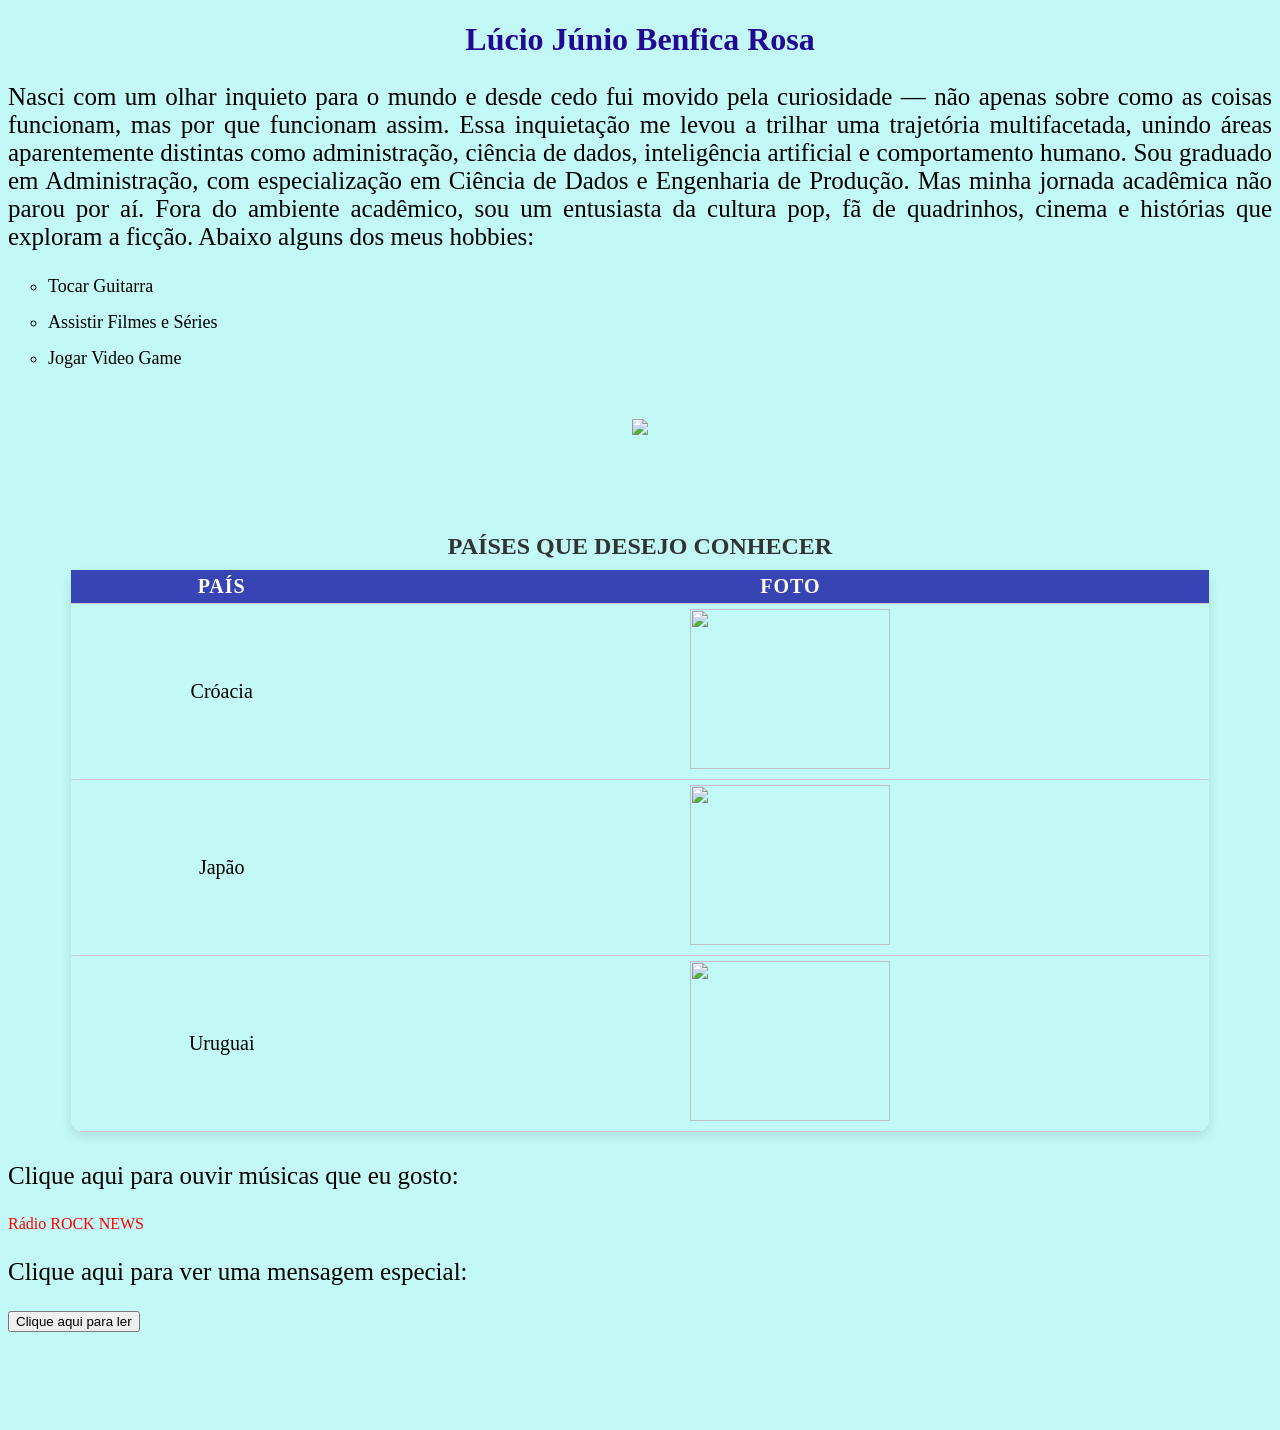
==== index.html @ 7017c72b "Add files via upload" ====
<!DOCTYPE html>
<html lang="en">
<head>
    <meta charset="UTF-8">
    <meta name="viewport" content="width=device-width, initial-scale=1.0">
    <title>Document</title>
    <link rel = "stylesheet" href="estilo.css"
</head>
<body>
    <h1> Lúcio Júnio Benfica Rosa </h1>
    <p>
Nasci com um olhar inquieto para o mundo e desde cedo fui movido pela curiosidade 
— não apenas sobre como as coisas funcionam, mas por que funcionam assim. 
Essa inquietação me levou a trilhar uma trajetória multifacetada, unindo áreas 
aparentemente distintas como administração, ciência de dados, inteligência artificial 
e comportamento humano.
Sou graduado em Administração, com especialização em Ciência de Dados e 
Engenharia de Produção. Mas minha jornada acadêmica não parou por aí. 
Fora do ambiente acadêmico, sou um entusiasta da cultura pop, 
fã de quadrinhos, cinema e histórias que exploram a ficção. 
Abaixo alguns dos meus hobbies:
</p>

<ul>
    <li>Tocar Guitarra</li>
    <li> Assistir Filmes e Séries</li>
    <li> Jogar Video Game</li>
</ul>

<div class="img_principal">
<img src="guitar.jpg">
</div>

<br>
<br>
<br>
<table>
    <caption><strong>PAÍSES QUE DESEJO CONHECER</strong></caption>
    <thead>
        <tr>
            <th> País</th>
            <th> Foto</th>
        </tr>
    </thead>
    <tbody>
        <tr>
            <td> Cróacia</td>
            <td><img src="croacia.jpg" width="200" height="160"></td>
        </tr>
        <tr>
            <td> Japão</td>
            <td><img src="japan.jpg" width="200" height="160"></td>
        </tr>
        <tr>
            <td> Uruguai</td>
            <td><img src="uruguai.jfif" width="200" height="160"></td>
        </tr>            
</table>

<p>Clique aqui para ouvir músicas que eu gosto:</p>
<a href="https://www.radiorocknews.com.br/" class="link"> Rádio ROCK NEWS</a>


<p>Clique aqui para ver uma mensagem especial:</p>
<button type = "button" onclick="mensagem()">Clique aqui para ler</button>
<h3 id="mensagem" style="display: none;"></h3>


</button>
<script>
  function mensagem() {
    document.getElementById("mensagem").innerText = "Deviamos ser ensinados a não esperar por inspiração para começar algo. Ação sempre gera inspiração. Inspiração raramente gera ação. (Frank Tibolt)";
    document.getElementById("mensagem").style.display = "block";
  }
</script>
<br>
<br>
<br>
<br>
<br>
<br>

</body>
</html>
---- estilo.css ----
body {
  background-color: rgb(194, 248, 245);

  div.img_principal{
    text-align: center;
    margin-top: 50px;
}

  div.img_principal img{
     width: 200px;
     border-radius: 5%;
     width: 600px; 
     height: auto;
    }
    }

h1 {
  color: rgb(34, 8, 148);
  text-align: center;
}


p {
  font-family: verdana;
  font-size: 25px;
  text-align: justify;
}
ul{
    list-style: circle;
    text-align: justify;
    font-size: 20px;
}
li{margin-bottom: 15px;
   font-size: 18px;
}

table {
    font-style: normal;
    border-collapse: collapse;
    margin: 30px auto; 
    width: 90%;
    font-family: 'Times New Roman', Times, serif;
    border-radius: 12px;
    overflow: hidden;
    box-shadow: 0 4px 12px rgba(0, 0, 0, 0.1);
    font color: navy blue;;
  }
  th, td {
    padding: 5px;
    text-align: center;
    font-size: 20px;
    border-bottom: 1px solid #ccc;
  }
  th {
    background-color: #3844b3;
    color: white;
    text-transform: uppercase;
    letter-spacing: 1px;
  }
  caption {
    font-size: 24px;
    font-weight: bold;
    padding: 10px;
    color: #333;
    font-family: Cambria, Cochin, Georgia, Times, 'Times New Roman', serif;
  }
  .link{
    color:red;
    text-decoration: none;
  }

  .link:hover{
    color: yellow;
  }

  .botao{
  display: inline-block;
  text-align: center;
  padding: 10px 20px;
  background-color: #3844b3;
  color: white;
  text-decoration: none;
  border-radius: 5px;
  font-weight: bold;
  transition: background-color 0.3s;
}
.botao:hover {
  background-color: #2a32a0;
}
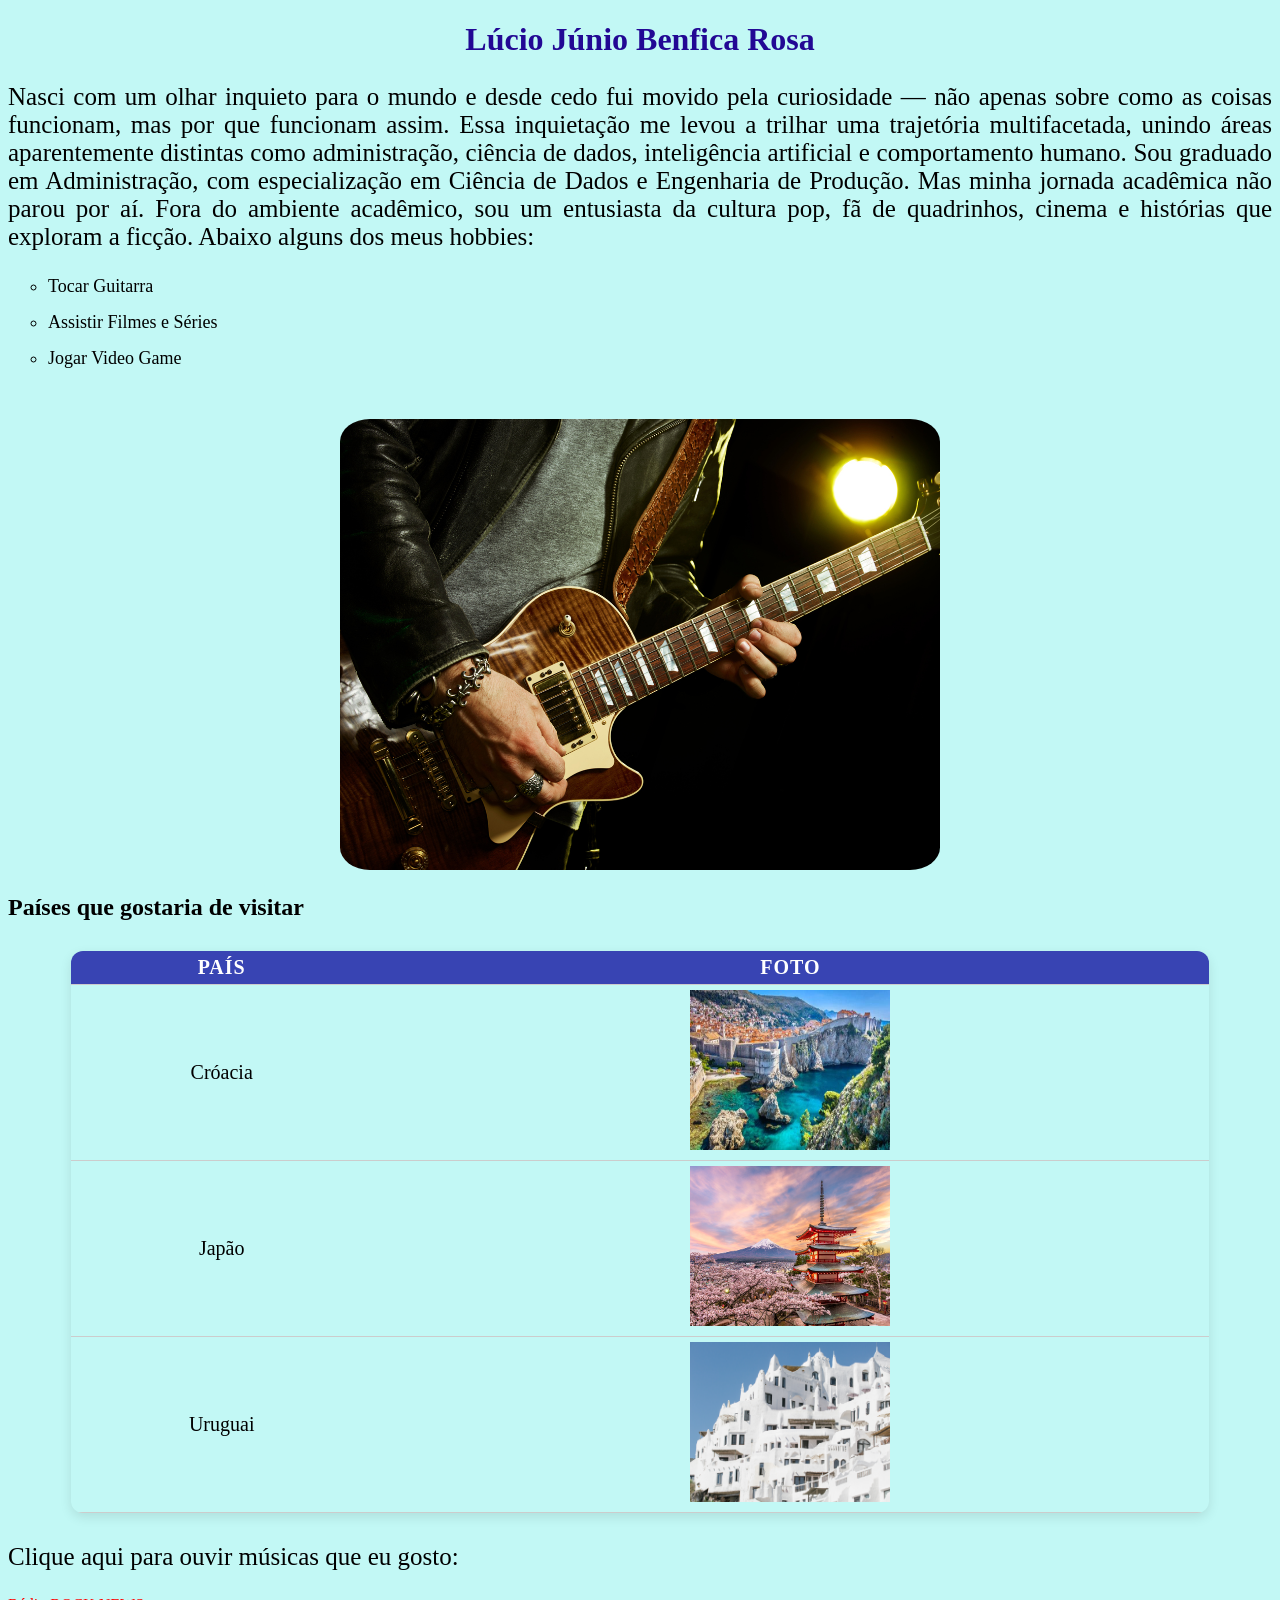
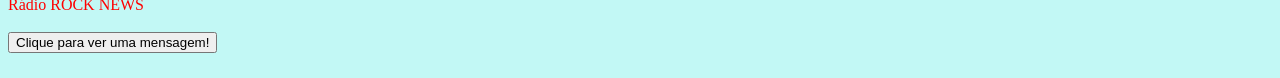
==== commit 59502183: "Add files via upload" ====
--- a/index.html
+++ b/index.html
@@ -28,14 +28,11 @@
 </ul>
 
 <div class="img_principal">
-<img src="guitar.jpg">
+<img src="guitar.jpg" alt="Tocar Guitarra">
 </div>
 
-<br>
-<br>
-<br>
+<h2>Países que gostaria de visitar</h2>
 <table>
-    <caption><strong>PAÍSES QUE DESEJO CONHECER</strong></caption>
     <thead>
         <tr>
             <th> País</th>
@@ -59,26 +56,12 @@
 
 <p>Clique aqui para ouvir músicas que eu gosto:</p>
 <a href="https://www.radiorocknews.com.br/" class="link"> Rádio ROCK NEWS</a>
+<br></br>
 
+<button onclick="mostrarMensagem()">Clique para ver uma mensagem!</button>
+<p id="mensagem"></p>
 
-<p>Clique aqui para ver uma mensagem especial:</p>
-<button type = "button" onclick="mensagem()">Clique aqui para ler</button>
-<h3 id="mensagem" style="display: none;"></h3>
-
-
-</button>
-<script>
-  function mensagem() {
-    document.getElementById("mensagem").innerText = "Deviamos ser ensinados a não esperar por inspiração para começar algo. Ação sempre gera inspiração. Inspiração raramente gera ação. (Frank Tibolt)";
-    document.getElementById("mensagem").style.display = "block";
-  }
-</script>
-<br>
-<br>
-<br>
-<br>
-<br>
-<br>
+<script src="script.js"></script>
 
 </body>
 </html>
